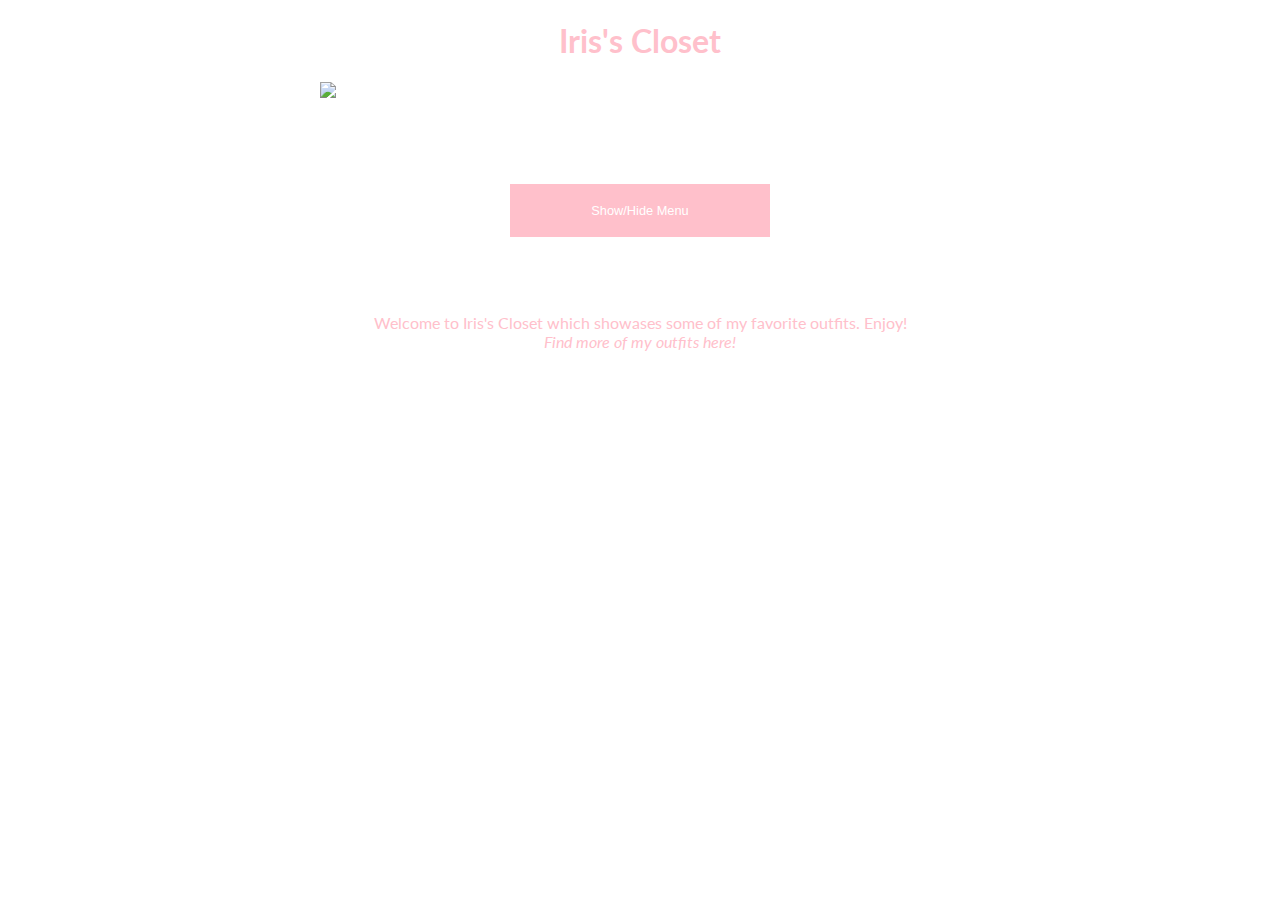
==== HW/Final/index.html @ 8ac02995 "final" ====
<!DOCTYPE html>
<html lang="en" dir="ltr">
  <head>
    <meta charset="utf-8">
    <title>Fashion</title>
    <link rel="stylesheet" type="text/css" href="css/default.css" />
    <link rel="stylesheet" type="text/css" href="css/component.css" />
<link rel="stylesheet" href="js/script.js">
<link rel="stylesheet" href="/css/mobile.css">
    <script src="js/modernizr.custom.js"></script>
  </head>
  <body class="cbp-spmenu-push">
    <h1>Iris's Closet</h1>

    <nav class="cbp-spmenu cbp-spmenu-vertical cbp-spmenu-left" id="cbp-spmenu-s1">
      <h3> My favorite outfits</h3>
      <a href="index.html">Home</a>
      <a href="nightime.html">Nightime looks</a>
      <a href="daytime.html">Daytime Looks</a>
      <a href="inspo.html">Style Inspos</a>
    </nav>
    <img src="images/fair.jpg" class="center">

    <div class="container">
      <header class="clearfix">

      </header>
      <div class="main">
        <section>
          <button id="showLeft">Show/Hide Menu</button>
        </section>
      </div>
    </div>

    <p>Welcome to Iris's Closet which showases some of my favorite outfits. Enjoy!   <a href="http://www.instagram.com/irismaryland " class="center"> <em>Find more of my outfits here!</em></a></p>



<!-- Slideshow container -->
<div class="slideshow-container">

  <!-- Full-width images with number and caption text -->


  <script src="js/classie.js"></script>
    <script>
      var menuLeft = document.getElementById( 'cbp-spmenu-s1' ),
        menuRight = document.getElementById( 'cbp-spmenu-s2' ),
        menuTop = document.getElementById( 'cbp-spmenu-s3' ),
        menuBottom = document.getElementById( 'cbp-spmenu-s4' ),
        showLeft = document.getElementById( 'showLeft' ),
        showRight = document.getElementById( 'showRight' ),
        showTop = document.getElementById( 'showTop' ),
        showBottom = document.getElementById( 'showBottom' ),
        showLeftPush = document.getElementById( 'showLeftPush' ),
        showRightPush = document.getElementById( 'showRightPush' ),
        body = document.body;

      showLeft.onclick = function() {
        classie.toggle( this, 'active' );
        classie.toggle( menuLeft, 'cbp-spmenu-open' );
        disableOther( 'showLeft' );
      };


      function disableOther( button ) {
        if( button !== 'showLeft' ) {
          classie.toggle( showLeft, 'disabled' );
        }
        if( button !== 'showRight' ) {
          classie.toggle( showRight, 'disabled' );
        }
        if( button !== 'showTop' ) {
          classie.toggle( showTop, 'disabled' );
        }
        if( button !== 'showBottom' ) {
          classie.toggle( showBottom, 'disabled' );
        }
        if( button !== 'showLeftPush' ) {
          classie.toggle( showLeftPush, 'disabled' );
        }
        if( button !== 'showRightPush' ) {
          classie.toggle( showRightPush, 'disabled' );
        }
      }
    </script>

  </body>
</html>
---- HW/Final/css/default.css ----
/* General Demo Style */
@import url(http://fonts.googleapis.com/css?family=Lato:300,400,700);

@font-face {
	font-family: 'fontawesome';
	src:url('../fonts/fontawesome.eot');
	src:url('../fonts/fontawesome.eot?#iefix') format('embedded-opentype'),
		url('../fonts/fontawesome.svg#fontawesome') format('svg'),
		url('../fonts/fontawesome.woff') format('woff'),
		url('../fonts/fontawesome.ttf') format('truetype');
	font-weight: normal;
	font-style: normal;
}

body, html { font-size: 100%; 	padding: 0; margin: 0;}

/* Reset */
*,
*:after,
*:before {
	-webkit-box-sizing: border-box;
	-moz-box-sizing: border-box;
	box-sizing: border-box;
}

/* Clearfix hack by Nicolas Gallagher: http://nicolasgallagher.com/micro-clearfix-hack/ */
.clearfix:before,
.clearfix:after {
	content: " ";
	display: table;
}

.clearfix:after {
	clear: both;
}

body {
    font-family: 'Lato', Calibri, Arial, sans-serif;
    color: #47a3da;

}

a {
	color: #f0f0f0;
	text-decoration: none;
}

a:hover {
	color: #000;
}

.main,
.container > header {
	width: 90%;
	max-width: 69em;
	margin: 0 auto;
	padding: 0 1.875em 3.125em 1.875em;
}

.container > header {
	padding: 2.875em 1.875em 1.875em;
}

.container > header h1 {
	font-size: 2.125em;
	line-height: 1.3;
	margin: 0;
	float: left;
	font-weight: 400;
}

.container > header span {
	display: block;
	font-weight: 700;
	text-transform: uppercase;
	letter-spacing: 0.5em;
	padding: 0 0 0.6em 0.1em;
}

.container > header nav {
	float: right;
}

.container > header nav a {
	display: block;
	float: left;
	position: relative;
	width: 2.5em;
	height: 2.5em;
	background: #fff;
	border-radius: 50%;
	color: transparent;
	margin: 0 0.1em;
	border: 4px solid #47a3da;
	text-indent: -8000px;
}

.container > header nav a:after {
	content: attr(data-info);
	color: #47a3da;
	position: absolute;
	width: 600%;
	top: 120%;
	text-align: right;
	right: 0;
	opacity: 0;
	pointer-events: none;
}

.container > header nav a:hover:after {
	opacity: 1;
}

.container > header nav a:hover {
	background: #47a3da;
}

.main > section {
	max-width: 260px;
	width: 90%;
	margin: 0 auto;
}

.main > section h2 {
	font-weight: 300;
	color: #ccc;
}

.main > section button {
	border: none;
	background: #47a3da;
	color: #fff;
	padding: 1.5em;
	display: block;
	width: 100%;
	cursor: pointer;
	margin: 10px 0;
	font-size: 0.8em;
}

.main > section button:hover {
	background: #258ecd;
}

.main > section button.active {
	background: #0d77b6;
}

.main > section button.disabled {
	background: #aaa;
	pointer-events: none;
}

.icon-drop:before,
.icon-arrow-left:before {
	font-family: 'fontawesome';
	position: absolute;
	top: 0;
	width: 100%;
	height: 100%;
	speak: none;
	font-style: normal;
	font-weight: normal;
	line-height: 2;
	text-align: center;
	color: #47a3da;
	-webkit-font-smoothing: antialiased;
	text-indent: 8000px;
	padding-left: 8px;
}

.container > header nav a:hover:before {
	color: #fff;
}

.icon-drop:before {
	content: "\e000";
}

.icon-arrow-left:before {
	content: "\f060";
}
---- HW/Final/css/component.css ----
/* General styles for all menus */
.cbp-spmenu {
	background: pink;
	position: fixed;
}

.cbp-spmenu h3 {
	color: white;
	font-size: 1.9em;
	padding: 20px;
	margin: 0;
	font-weight: 300;
	background: pink;
}

.cbp-spmenu a {
	display: block;
	color: white;
	font-size: 1.1em;
	font-weight: 300;
}

.cbp-spmenu a:hover {
	background: lightpink;
}

.cbp-spmenu a:active {
	background: pink;
	color: lightpink;
}

/* Orientation-dependent styles for the content of the menu */

.cbp-spmenu-vertical {
	width: 240px;
	height: 100%;
	top: 0;
	z-index: 1000;
}

.cbp-spmenu-vertical a {
	border-bottom: 1px solid white;
	padding: 2em;
}
@import url('https://fonts.googleapis.com/css?family=Cinzel');
.HeaderFont {font-family: 'Cinzel', serif;}

}
body {
	background-color: white;
}
div #showLeft {
	background-color: pink;
}

h1 {
	text-align: center;
	color: pink;
}
.center {
display: block;
  margin-left: auto;
  margin-right: auto;
  width: 50%;
}
p {
	text-align: center;
	color: pink;
}
a {
	color: pink;
}
}
{box-sizing:border-box}

#grid2 {
	display: grid;
	/* <!-- using exact dimensions  -->
	<!-- grid-template-row: 200px; -->
	<!-- grid-template-columns:300px 300px 300px; --> */

	grid-template-row: 1fr;
	grid-template-columns: 1fr;
	grid-column-gap: 10px;

}
#grid3 {
	display: grid;
	/* <!-- using exact dimensions  -->
	<!-- grid-template-row: 200px; -->
	<!-- grid-template-columns:300px 300px 300px; --> */

	grid-template-row: 1fr;
	grid-template-columns: 1fr;
	grid-column-gap: 10px;
}
#grid4 {
	display: grid;
	/* <!-- using exact dimensions  -->
	<!-- grid-template-row: 200px; -->
	<!-- grid-template-columns:300px 300px 300px; --> */

	grid-template-row: 1fr;
	grid-template-columns: 1fr;
	grid-column-gap: 10px;
}
.imagegallery{
	width: 30%;
	margin: auto;
}
/* Vertical menu that slides from the left or right */

.cbp-spmenu-left {
	left: -240px;
}

.cbp-spmenu-right {
	right: -240px;
}

.cbp-spmenu-left.cbp-spmenu-open {
	left: 0px;
}

.cbp-spmenu-right.cbp-spmenu-open {
	right: 0px;
}

/* Horizontal menu that slides from the top or bottom */

.cbp-spmenu-top {
	top: -150px;
}

.cbp-spmenu-bottom {
	bottom: -150px;
}

.cbp-spmenu-top.cbp-spmenu-open {
	top: 0px;
}

.cbp-spmenu-bottom.cbp-spmenu-open {
	bottom: 0px;
}

/* Push classes applied to the body */

.cbp-spmenu-push {
	overflow-x: hidden;
	position: relative;
	left: 0;
}

.cbp-spmenu-push-toright {
	left: 240px;
}

.cbp-spmenu-push-toleft {
	left: -240px;
}

/* Transitions */

.cbp-spmenu,
.cbp-spmenu-push {
	-webkit-transition: all 0.3s ease;
	-moz-transition: all 0.3s ease;
	transition: all 0.3s ease;
}
{box-sizing:border-box}


/* Example media queries */

@media screen and (max-width: 55.1875em){

	.cbp-spmenu-horizontal {
		font-size: 75%;
		height: 110px;
	}

	.cbp-spmenu-top {
		top: -110px;
	}

	.cbp-spmenu-bottom {
		bottom: -110px;
	}

}

@media screen and (max-height: 40em){

	.cbp-spmenu-vertical {
		font-size: 90%;
		width: 190px;
	}

	.cbp-spmenu-left,
	.cbp-spmenu-push-toleft {
		left: -190px;
	}

	.cbp-spmenu-right {
		right: -190px;
	}

	.cbp-spmenu-push-toright {
		left: 190px;
	}
	@media only screen and (min-width: 480px) {
	  body {background-color: black;}
	}
}
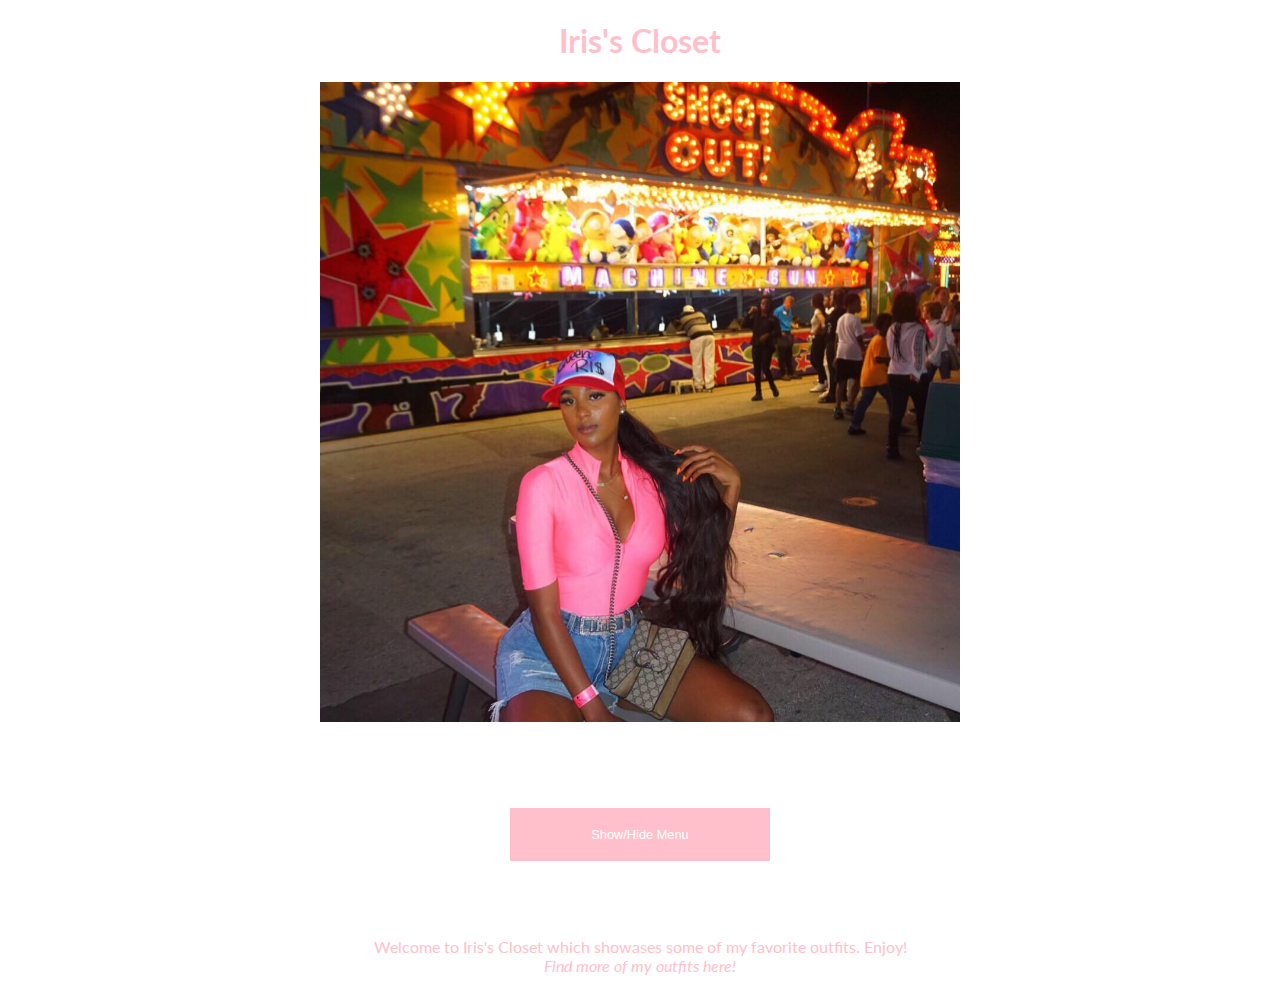
==== commit f4d9c288: "img" ====
--- a/HW/Final/index.html
+++ b/HW/Final/index.html
@@ -6,7 +6,6 @@
     <link rel="stylesheet" type="text/css" href="css/default.css" />
     <link rel="stylesheet" type="text/css" href="css/component.css" />
 <link rel="stylesheet" href="js/script.js">
-<link rel="stylesheet" href="/css/mobile.css">
     <script src="js/modernizr.custom.js"></script>
   </head>
   <body class="cbp-spmenu-push">
@@ -19,7 +18,7 @@
       <a href="daytime.html">Daytime Looks</a>
       <a href="inspo.html">Style Inspos</a>
     </nav>
-    <img src="images/fair.jpg" class="center">
+    <img src="images/fair.JPG" class="center">
 
     <div class="container">
       <header class="clearfix">
